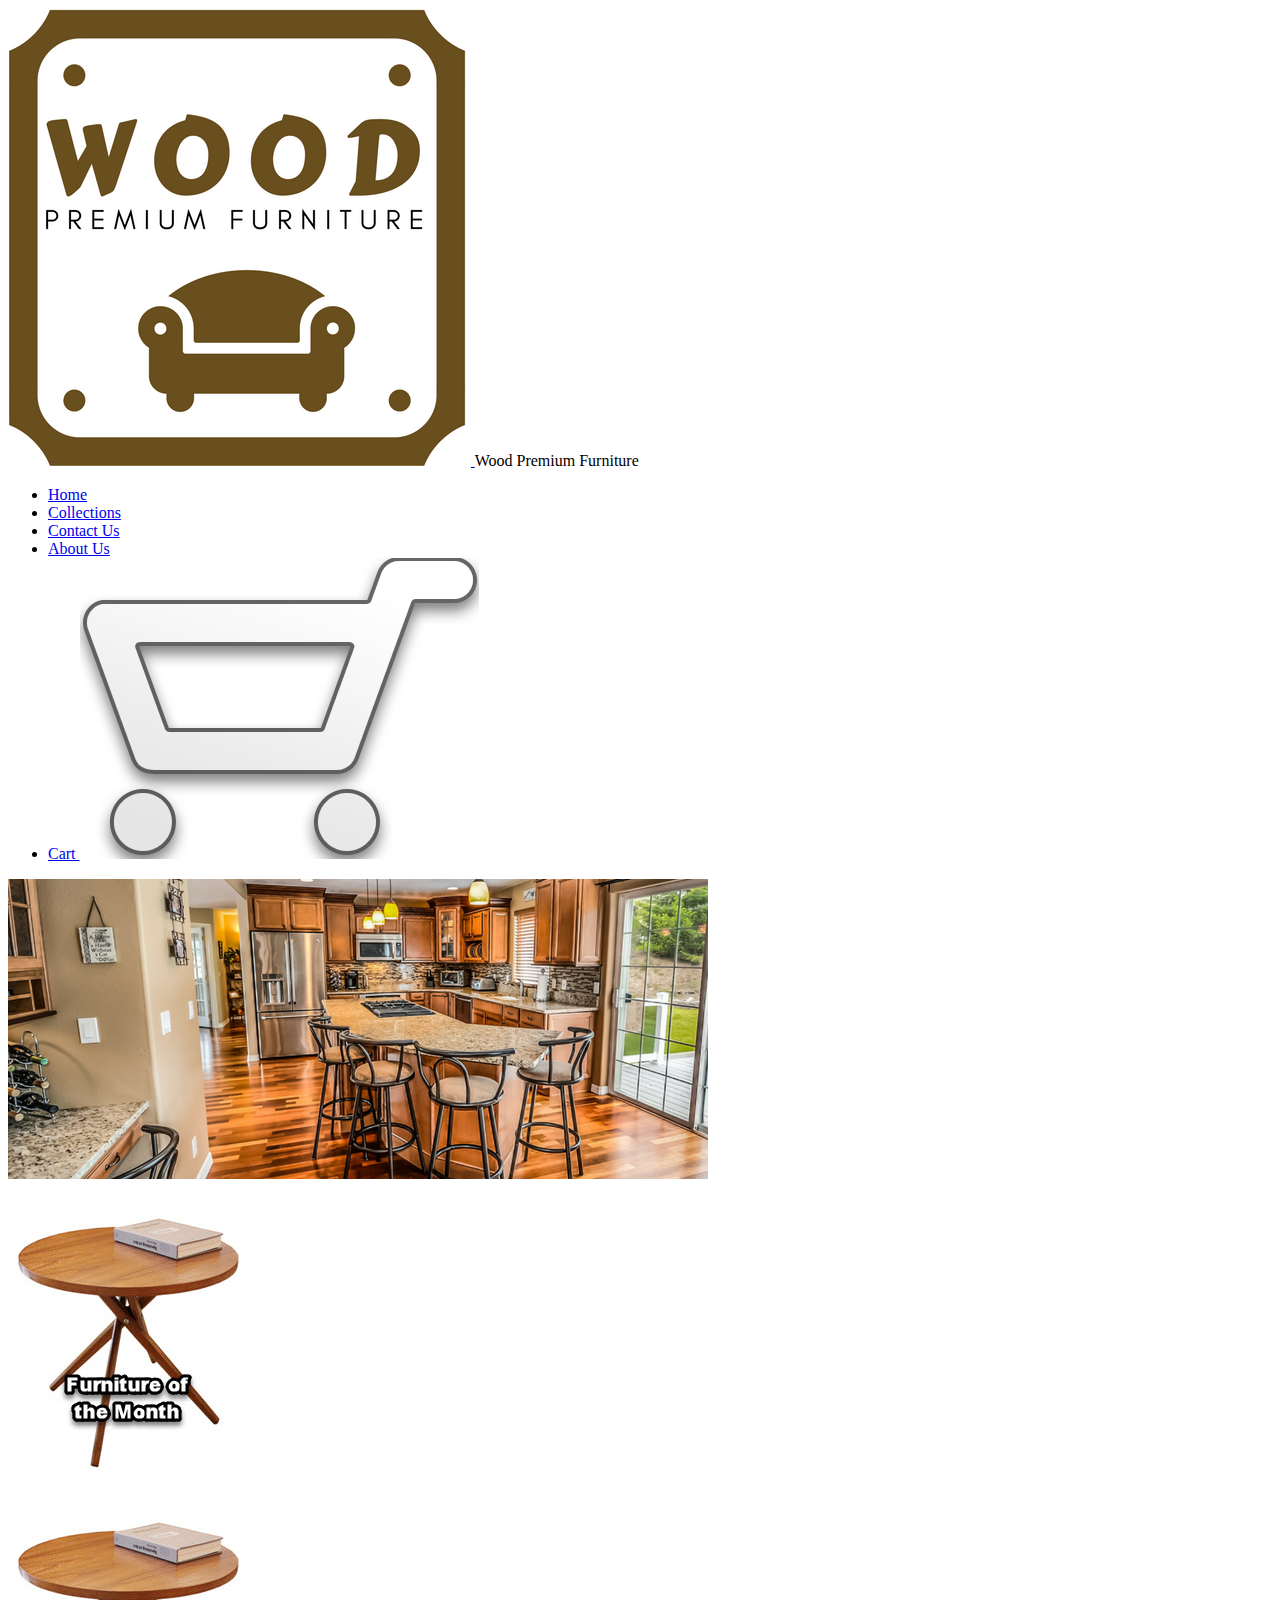
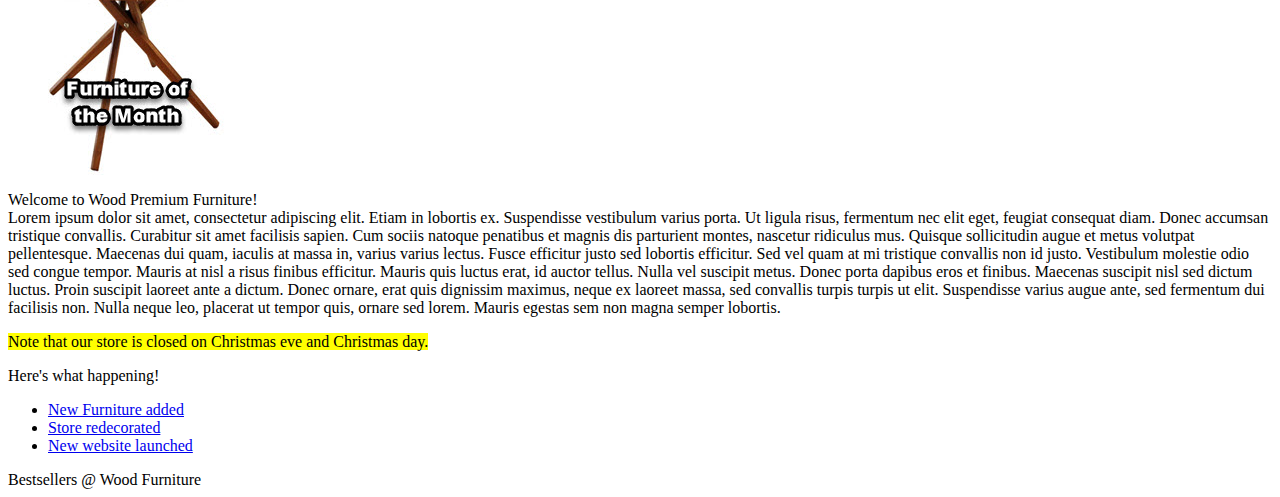
==== index.html @ f6d6850e "edit index.html" ====
<!DOCTYPE html>
<html lang="en" xmlns="http://www.w3.org/1999/xhtml">

<head>
    <meta charset="utf-8" />
    <title>Welcome to Wood Premium Furniture Store!</title>
</head>

<body>
    <header>
        <div>
            <a class="headerlogo" href="index.html">
                <img src="images/logo.png" />
            </a>
            <span id="headername">Wood Premium Furniture</span>
        </div>
        <nav class="backgroundgradient">
            <ul>
                <li><a class="navlink" href="index.html">Home</a></li>
                <li><a class="navlink" href="collections.html">Collections</a></li>
                <li><a class="navlink" href="contactus.html">Contact Us</a></li>
                <li><a class="navlink" href="aboutus.html">About Us</a></li>
                <li><a class="navlink" href="checkout.html">Cart
                        <img src="images/cart.png" /></a></li>
            </ul>
        </nav>
    </header>
    <div id="welcomeimage">
        <img src="images/furnitureheader.png" />
    </div>
    <div id="furnitureofthemonth">
        <img src="images/fotm.jpg" />
    </div>
    <div id="furnitureofthemonth">
        <img src="images/fotm.jpg" />
    </div>
    <section id="welcometext">
        <header>Welcome to Wood Premium Furniture!</header>
        <span>
            Lorem ipsum dolor sit amet, consectetur adipiscing elit. Etiam in lobortis ex. Suspendisse vestibulum varius
            porta. Ut ligula risus, fermentum nec elit eget, feugiat consequat diam. Donec accumsan tristique convallis.
            Curabitur sit amet facilisis sapien. Cum sociis natoque penatibus et magnis dis parturient montes, nascetur
            ridiculus mus. Quisque sollicitudin augue et metus volutpat pellentesque. Maecenas dui quam, iaculis at
            massa in, varius varius lectus.
            Fusce efficitur justo sed lobortis efficitur. Sed vel quam at mi tristique convallis non id justo.
            Vestibulum molestie odio sed congue tempor. Mauris at nisl a risus finibus efficitur. Mauris quis luctus
            erat, id auctor tellus. Nulla vel suscipit metus. Donec porta dapibus eros et finibus. Maecenas suscipit
            nisl sed dictum luctus. Proin suscipit laoreet ante a dictum. Donec ornare, erat quis dignissim maximus,
            neque ex laoreet massa, sed convallis turpis turpis ut elit. Suspendisse varius augue ante, sed fermentum
            dui facilisis non. Nulla neque leo, placerat ut tempor quis, ornare sed lorem. Mauris egestas sem non magna
            semper lobortis.
            <p><mark>Note that our store is closed on Christmas eve and Christmas day.</mark></p>
        </span>
    </section>
    <aside id="events">
        <header>Here's what happening!</header>
        <ul>
            <li><a href="#">New Furniture added</a></li>
            <li><a href="#">Store redecorated</a></li>
            <li><a href="#">New website launched</a></li>
        </ul>
    </aside>
    <section id="bestsellers">
        <header>Bestsellers @ Wood Furniture</header>
        <section class="furniturebestsellers">

        </section>
        <section class="accessoriesbestsellers">

        </section>
    </section>
</body>

</html>
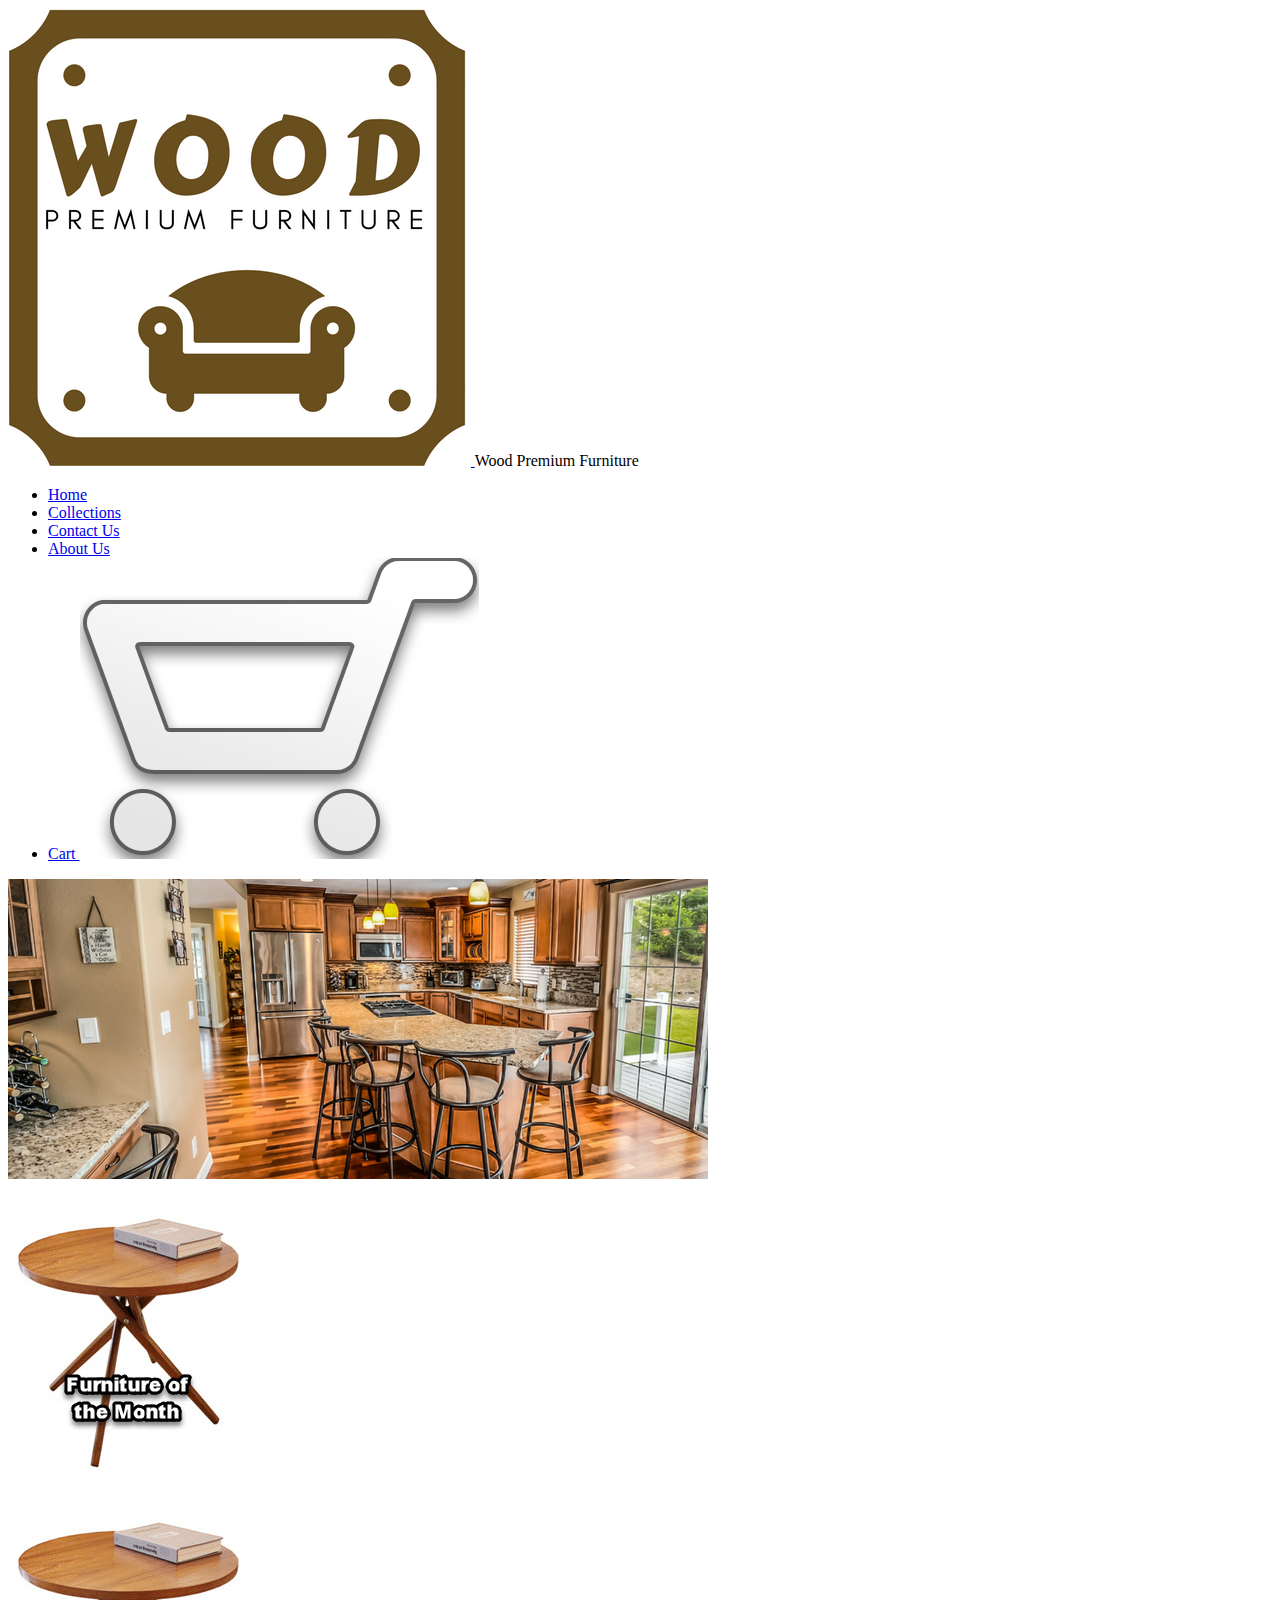
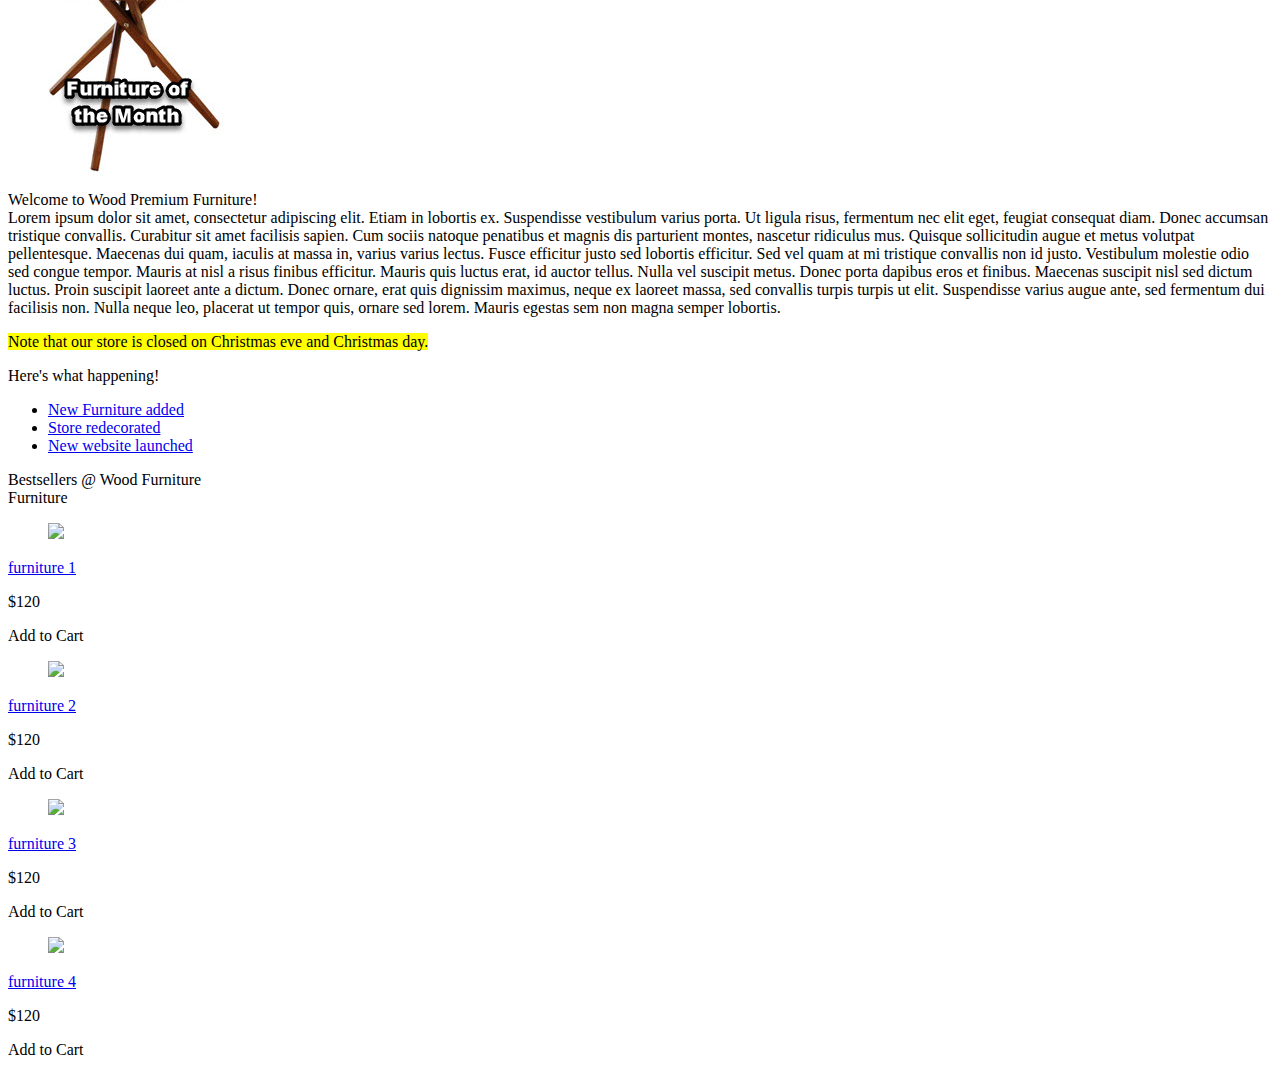
==== commit 07f88534: "Update index.html" ====
--- a/index.html
+++ b/index.html
@@ -63,7 +63,65 @@
     <section id="bestsellers">
         <header>Bestsellers @ Wood Furniture</header>
         <section class="furniturebestsellers">
-
+            <header class="backgroundgradient">
+                Furniture
+            </header>
+            <article class="productarticle">
+                <figure>
+                    <img class="productarticlethumbnail" src="Images/furniture/row_dt001_0.jpg" />
+                </figure>
+                <header>
+                    <span class="productarticlename">
+                        <a href="productdetails.html">furniture 1</a>
+                    </span>
+                </header>
+                <p class="productarticleprice">$120</p>
+                <div class="button" id="testButton">
+                    Add to Cart
+                </div>
+            </article>
+            <article class="productarticle">
+                <figure>
+                    <img class="productarticlethumbnail" src="Images/furniture/row_dt002_0.jpg" />
+                </figure>
+                <header>
+                    <span class="productarticlename">
+                        <a href="productdetails.html">furniture 2</a>
+                    </span>
+                </header>
+                <p class="productarticleprice">$120</p>
+                <div class="button" id="testButton">
+                    Add to Cart
+                </div>
+            </article>
+            <article class="productarticle">
+                <figure>
+                    <img class="productarticlethumbnail" src="Images/furniture/row_dt003_0.jpg" />
+                </figure>
+                <header>
+                    <span class="productarticlename">
+                        <a href="productdetails.html">furniture 3</a>
+                    </span>
+                </header>
+                <p class="productarticleprice">$120</p>
+                <div class="button" id="testButton">
+                    Add to Cart
+                </div>
+            </article>
+            <article class="productarticle">
+                <figure>
+                    <img class="productarticlethumbnail" src="Images/furniture/row_sb001_0.jpg" />
+                </figure>
+                <header>
+                    <span class="productarticlename">
+                        <a href="productdetails.html">furniture 4</a>
+                    </span>
+                </header>
+                <p class="productarticleprice">$120</p>
+                <div class="button" id="testButton">
+                    Add to Cart
+                </div>
+            </article>
         </section>
         <section class="accessoriesbestsellers">
 
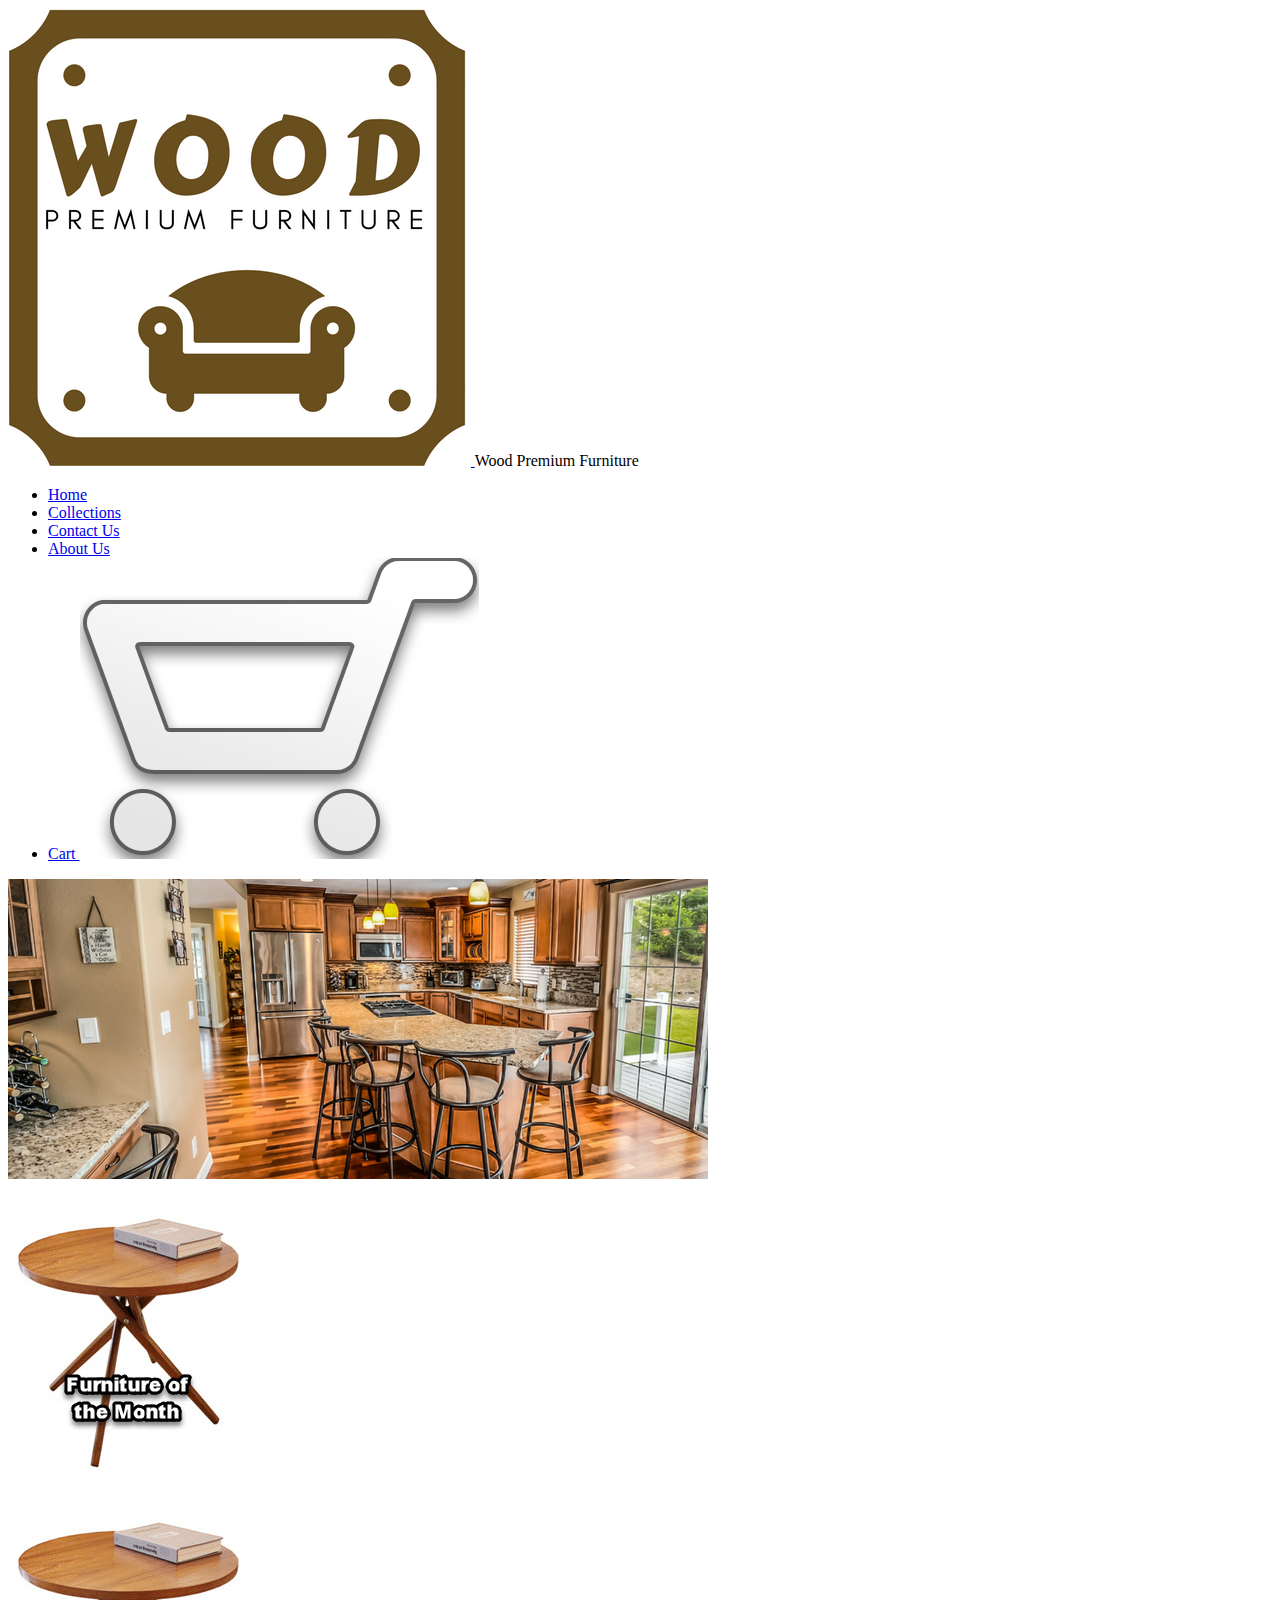
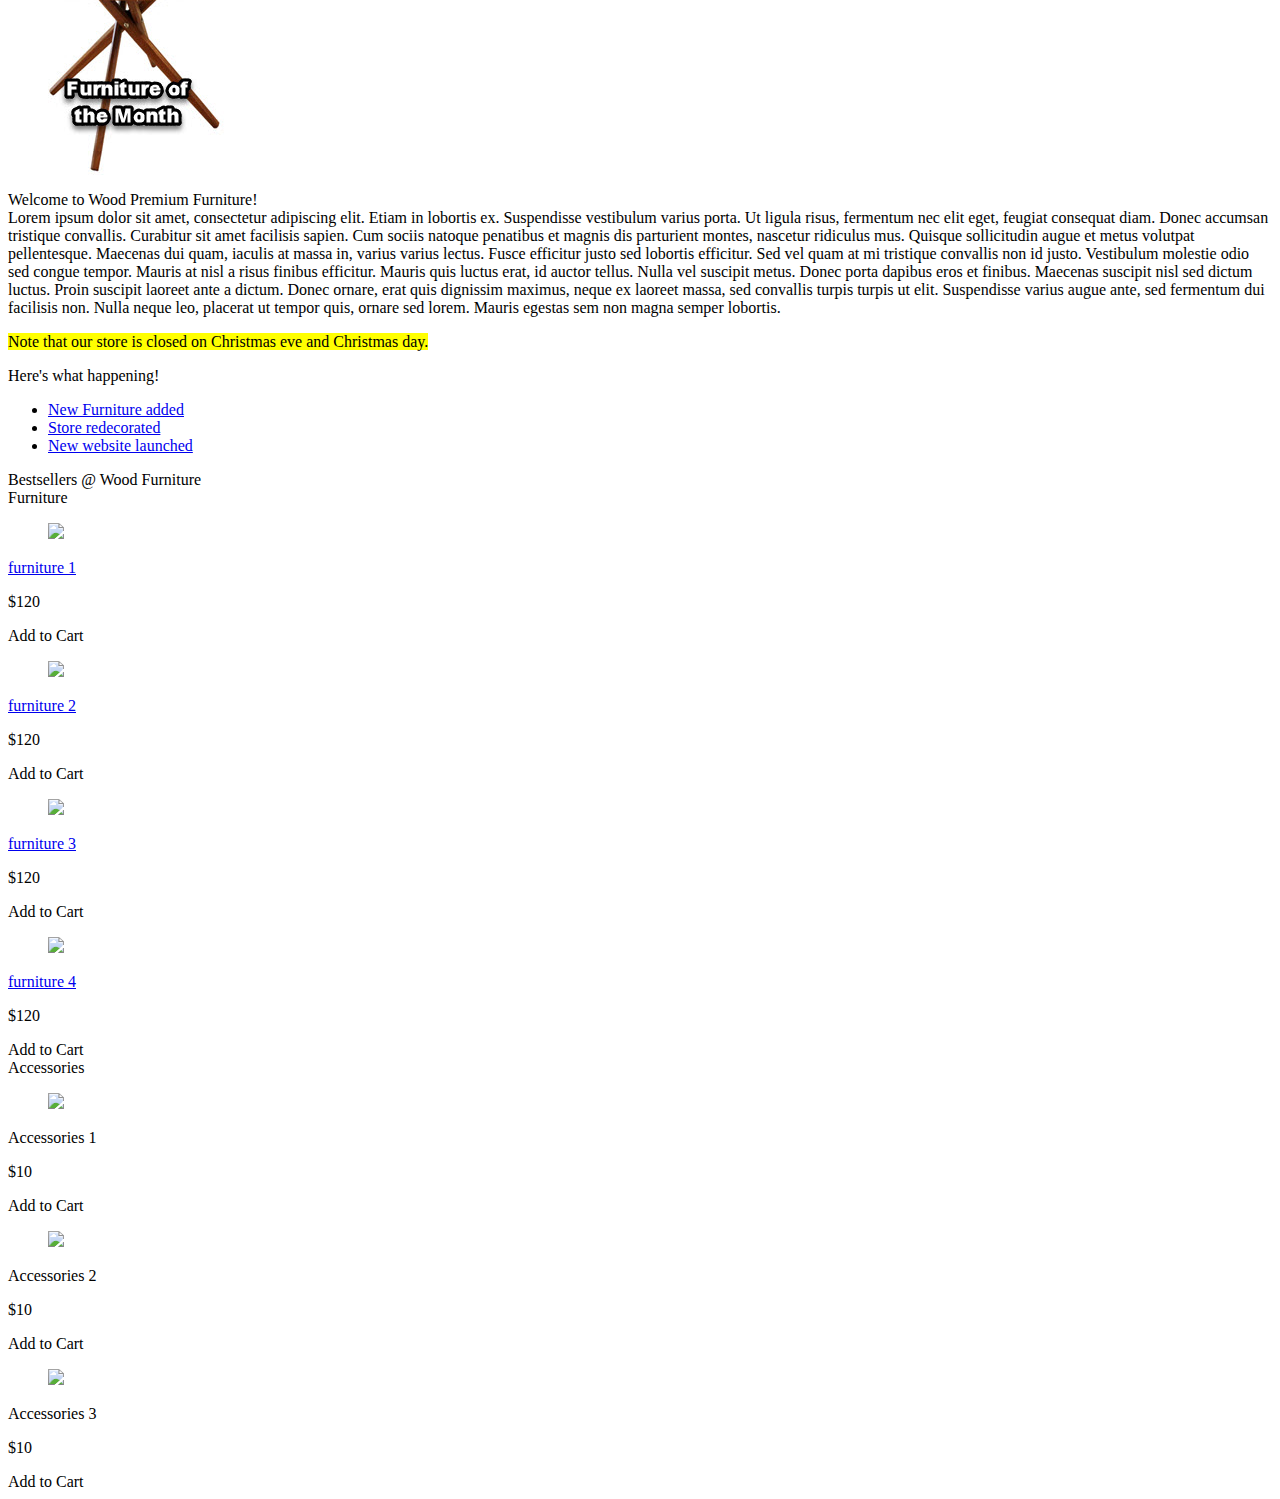
==== commit cd7c33e0: "Update index.html" ====
--- a/index.html
+++ b/index.html
@@ -124,7 +124,45 @@
             </article>
         </section>
         <section class="accessoriesbestsellers">
-
+            <header class="backgroundgradient">
+                Accessories
+            </header>
+            <article class="productarticle">
+                <figure>
+                    <img class="productarticlethumbnail" src="Images/furniture/row_ac001_0.jpg" />
+                </figure>
+                <header>
+                    <span class="productarticlename">Accessories 1</span>
+                </header>
+                <p class="productarticleprice">$10</p>
+                <div class="button">
+                    Add to Cart
+                </div>
+            </article>
+            <article class="productarticle">
+                <figure>
+                    <img class="productarticlethumbnail" src="Images/furniture/row_ac002_0.jpg" />
+                </figure>
+                <header>
+                    <span class="productarticlename">Accessories 2</span>
+                </header>
+                <p class="productarticleprice">$10</p>
+                <div class="button">
+                    Add to Cart
+                </div>
+            </article>
+            <article class="productarticle">
+                <figure>
+                    <img class="productarticlethumbnail" src="Images/furniture/row_ac003_0.jpg" />
+                </figure>
+                <header>
+                    <span class="productarticlename">Accessories 3</span>
+                </header>
+                <p class="productarticleprice">$10</p>
+                <div class="button">
+                    Add to Cart
+                </div>
+            </article>
         </section>
     </section>
 </body>
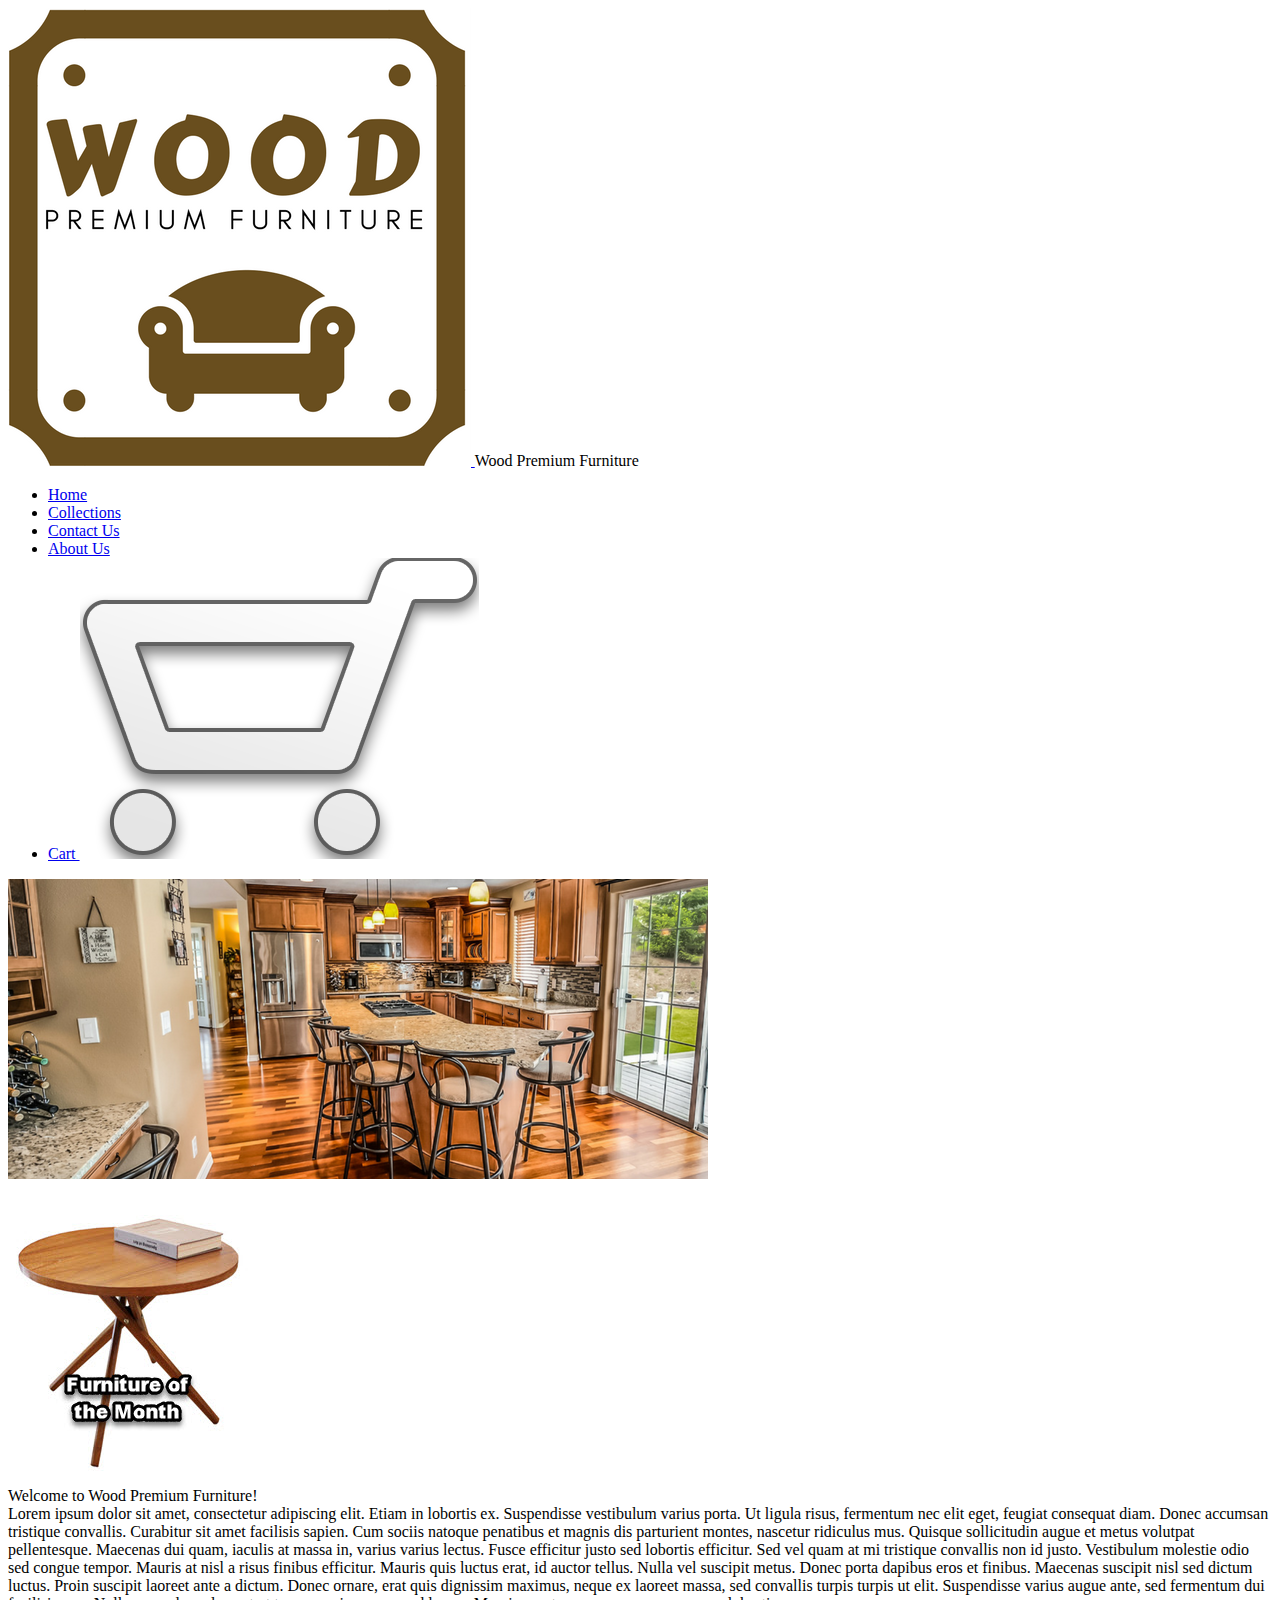
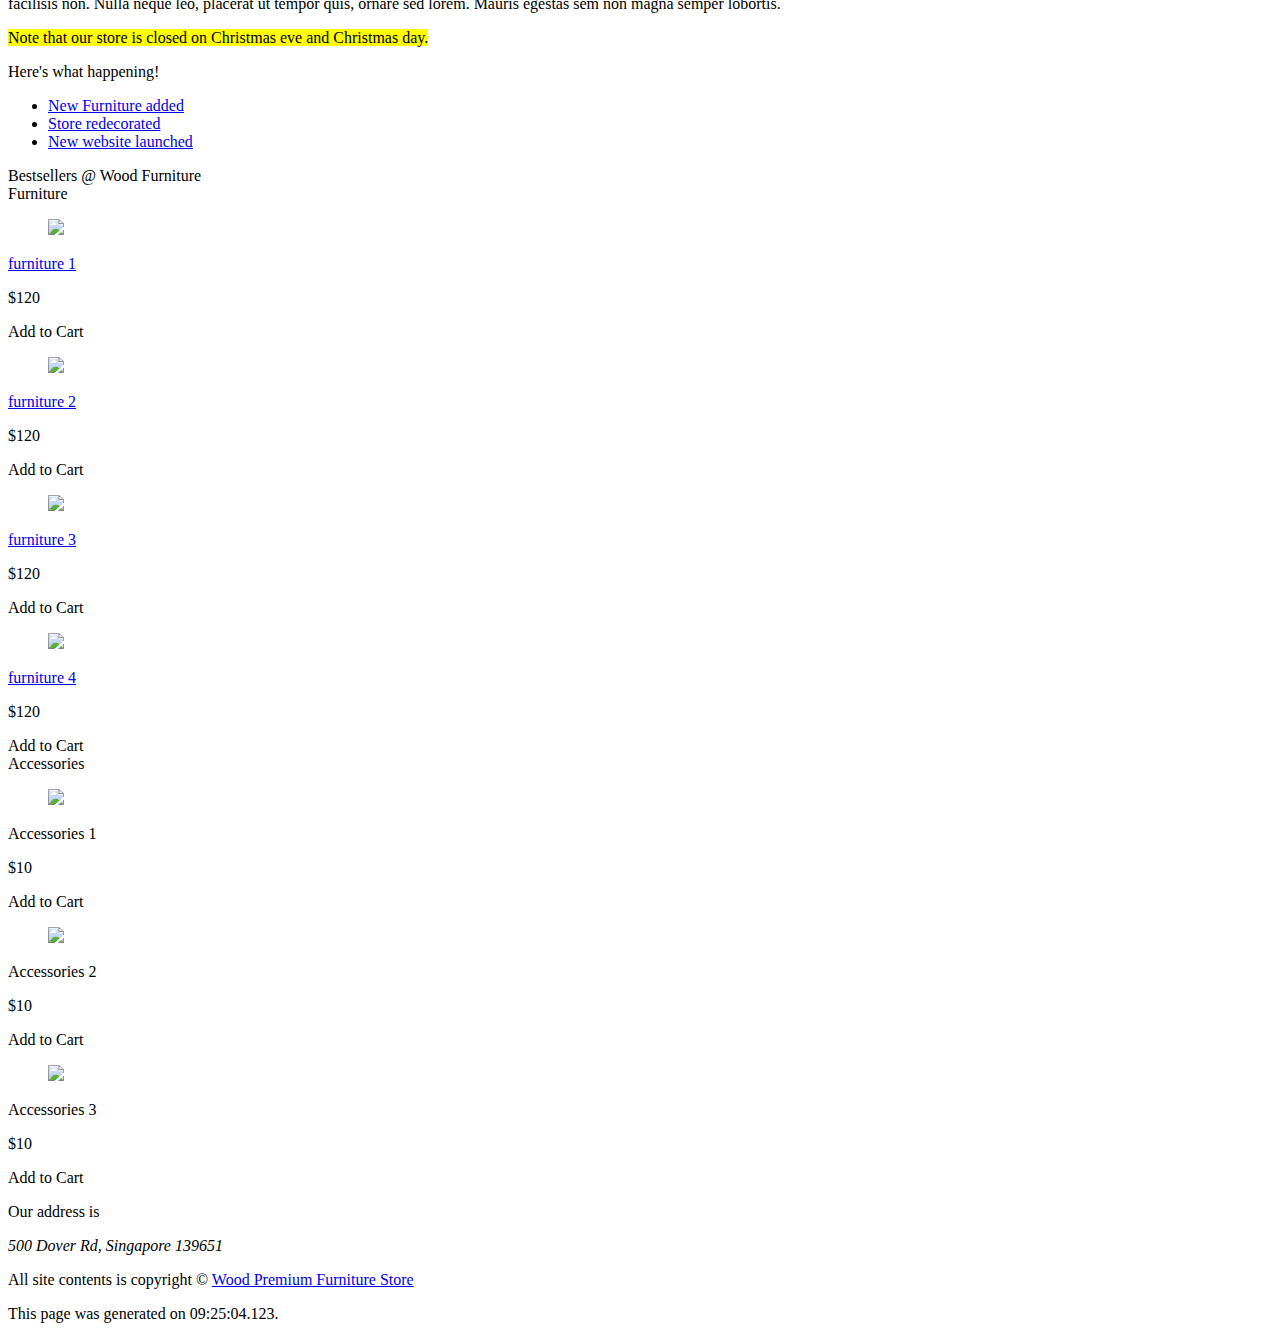
==== commit 7701cf16: "Update index.html" ====
--- a/index.html
+++ b/index.html
@@ -27,9 +27,6 @@
     </header>
     <div id="welcomeimage">
         <img src="images/furnitureheader.png" />
-    </div>
-    <div id="furnitureofthemonth">
-        <img src="images/fotm.jpg" />
     </div>
     <div id="furnitureofthemonth">
         <img src="images/fotm.jpg" />
@@ -165,6 +162,19 @@
             </article>
         </section>
     </section>
+    <footer>
+        <p>Our address is <address>500 Dover Rd, Singapore 139651</address>
+        </p>
+        <p class="textcontent">All site contents is copyright &copy;
+            <a class="mainlink" href="http://www.woodfurniturestore.com">
+                Wood Premium Furniture Store
+            </a>
+        </p>
+        <p class="smalltext">
+            This page was generated on <time>09:25:04.123</time>.
+        </p>
+    </footer>
+
 </body>
 
 </html>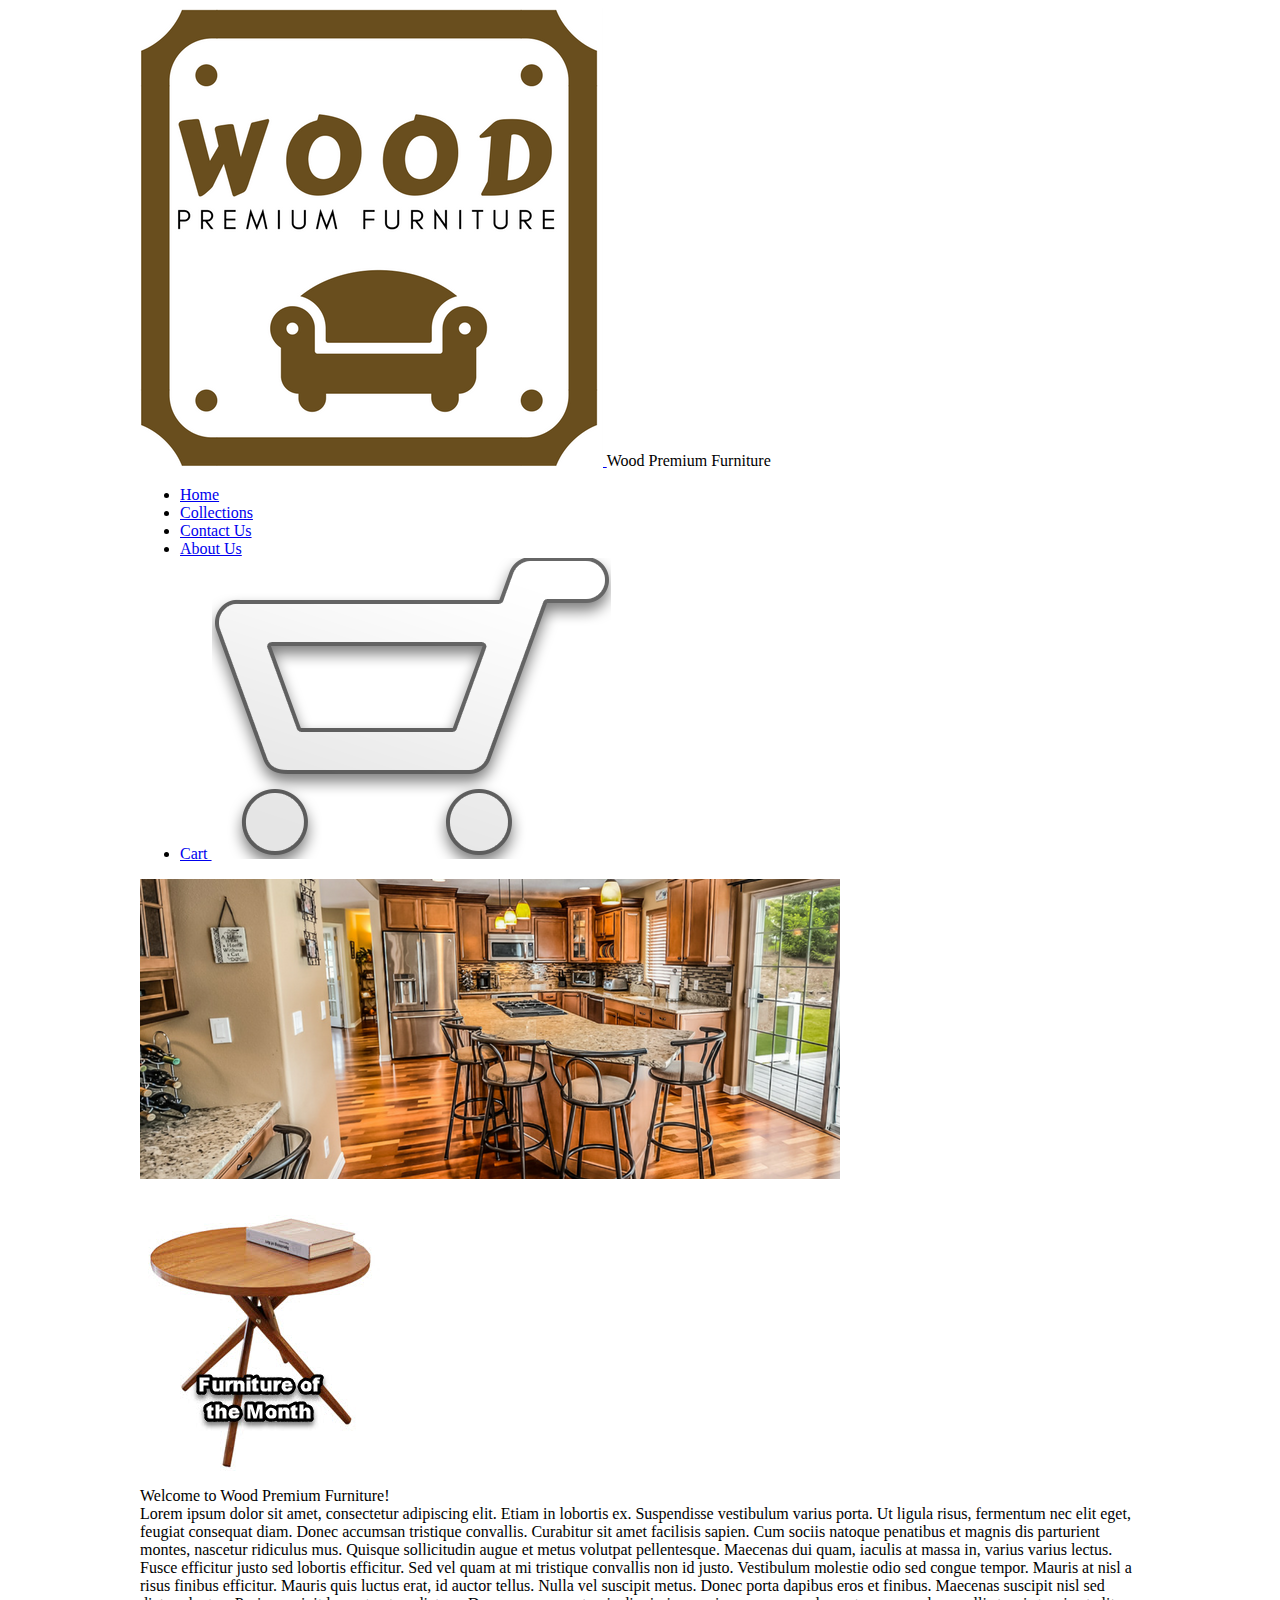
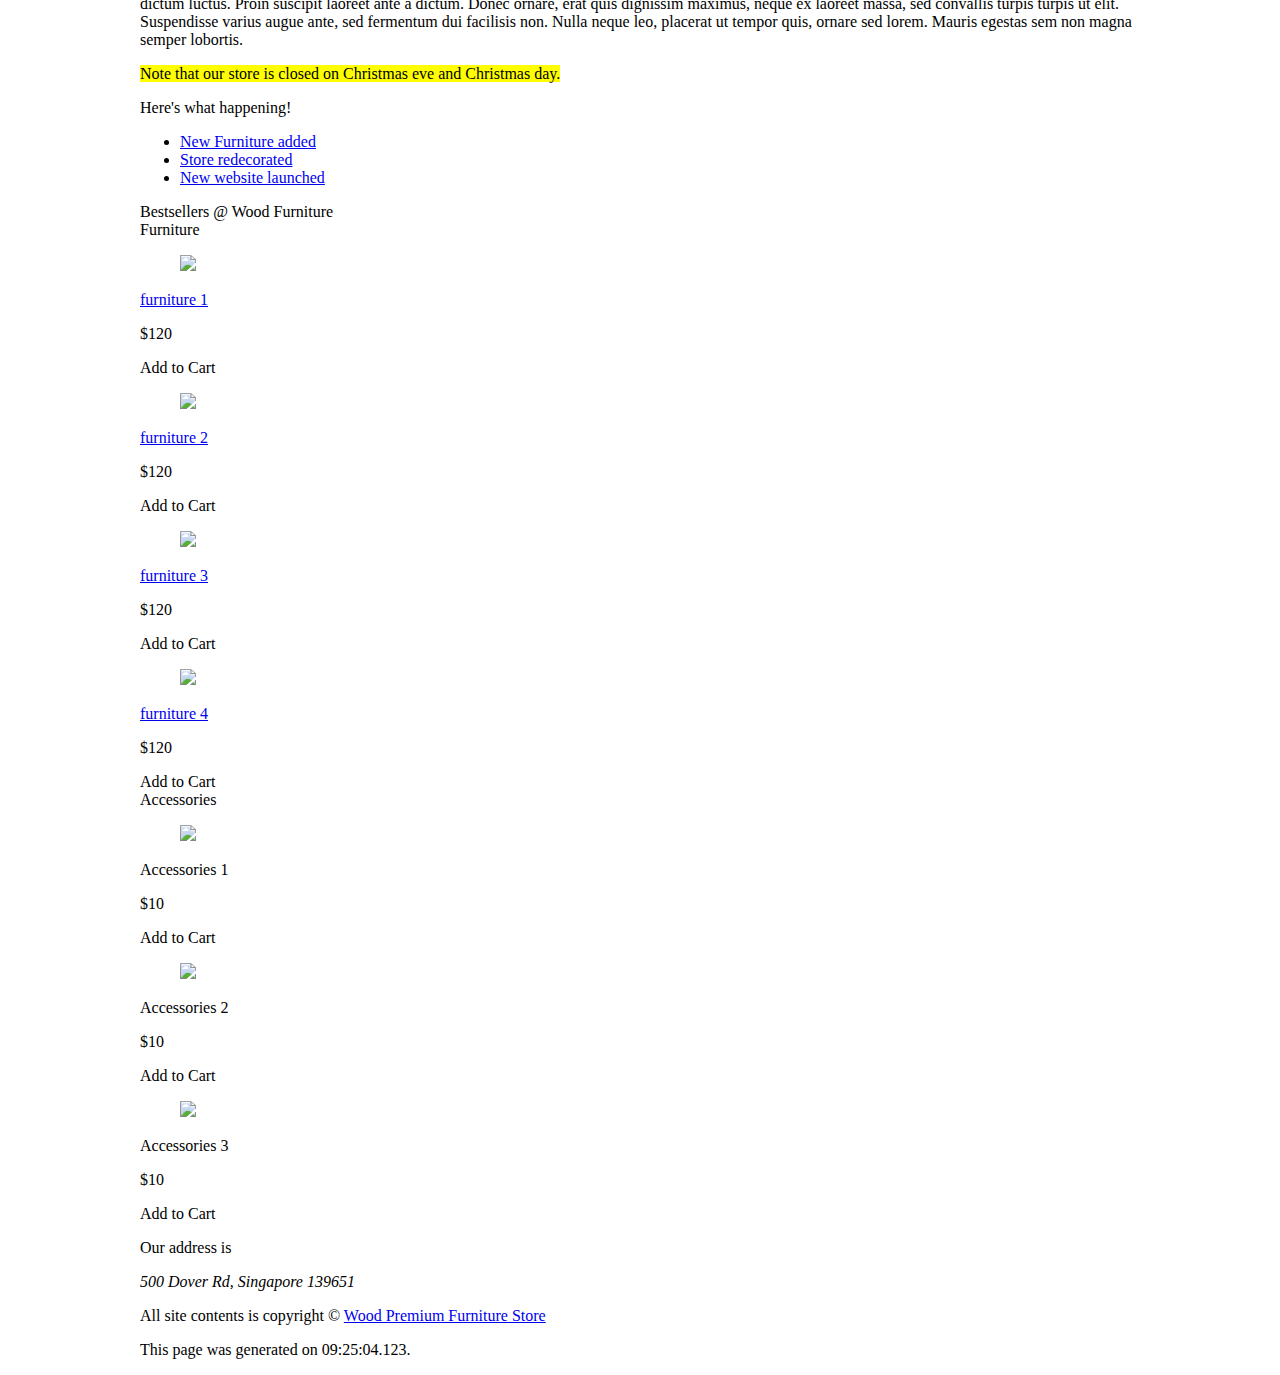
==== commit fd38767f: "add css" ====
--- a/index.html
+++ b/index.html
@@ -4,6 +4,7 @@
 <head>
     <meta charset="utf-8" />
     <title>Welcome to Wood Premium Furniture Store!</title>
+    <link rel="stylesheet" href="Styles/Layout.css" type="text/css" />
 </head>
 
 <body>
--- a/Styles/Layout.css
+++ b/Styles/Layout.css
@@ -0,0 +1,7 @@
+body {
+    width: 1000px;
+    margin-left: auto;
+    margin-right: auto;
+    font-family: Verdana;
+ }
+ 